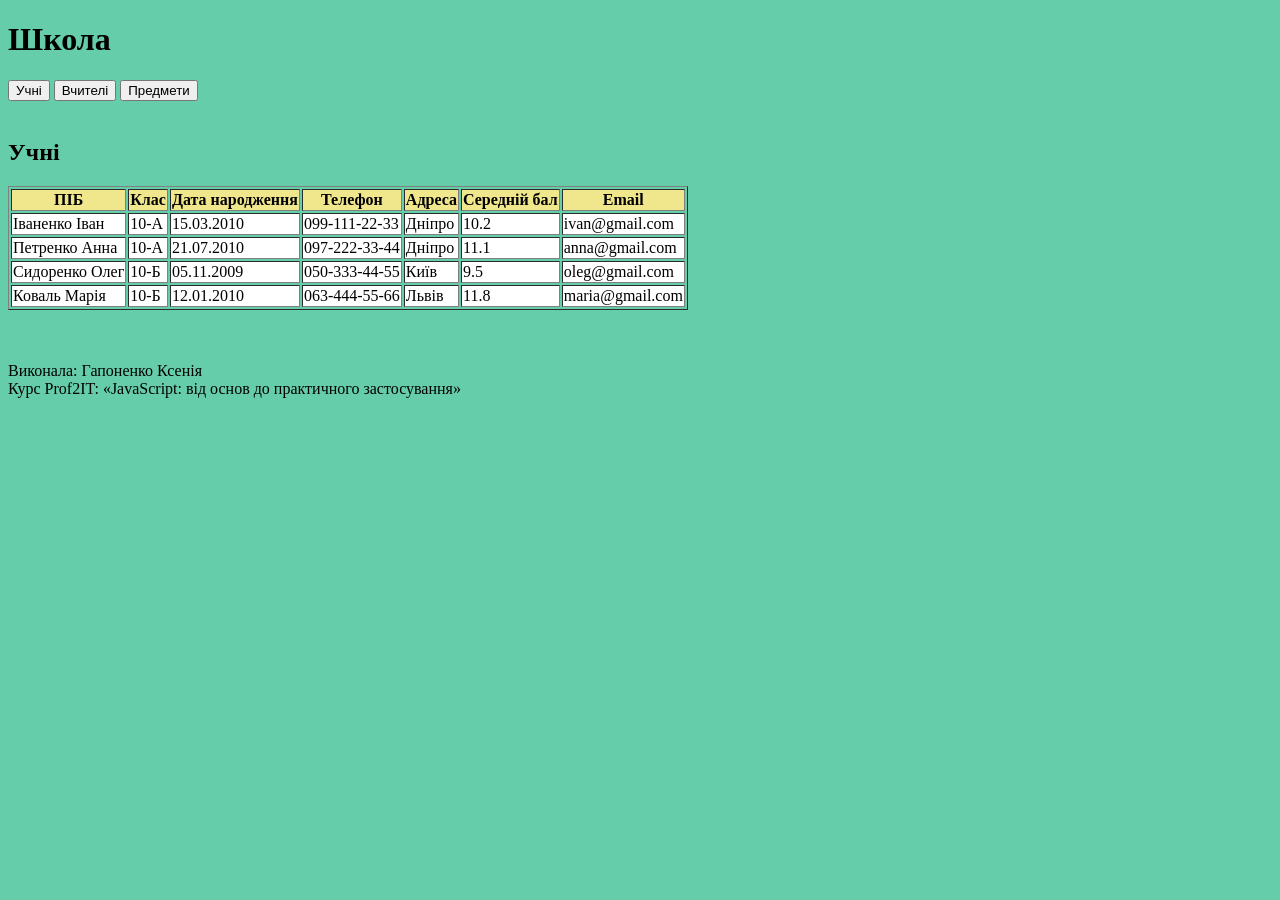
==== laba1/index.html @ 1b8cf367 "Add files via upload" ====
<!DOCTYPE html>
<html lang="uk">
<head>
    <meta charset="UTF-8">
    <title>Школа</title>
  
 <link rel="stylesheet" href="style.css">
  
</head>
<body style="background-color: #66CDAA;">

<h1>Школа</h1>

 <!-- Ось тут я задаю 3 кнопки. -->
<button onclick="showTable('students')">Учні</button>
<button onclick="showTable('teachers')">Вчителі</button>
<button onclick="showTable('subjects')">Предмети</button>

<br><br>

<!-- Таблиця учнів: данні, що ми побачимо в таблиці -->
<div id="students">
    <h2>Учні</h2>
    <table border="1">
        <tr>
            <th>ПІБ</th>
            <th>Клас</th>
            <th>Дата народження</th>
            <th>Телефон</th>
            <th>Адреса</th>
            <th>Середній бал</th>
            <th>Email</th>
        </tr>
        <tr>
            <td>Іваненко Іван</td>
            <td>10-А</td>
            <td>15.03.2010</td>
            <td>099-111-22-33</td>
            <td>Дніпро</td>
            <td>10.2</td>
            <td>ivan@gmail.com</td>
        </tr>
        <tr>
            <td>Петренко Анна</td>
            <td>10-А</td>
            <td>21.07.2010</td>
            <td>097-222-33-44</td>
            <td>Дніпро</td>
            <td>11.1</td>
            <td>anna@gmail.com</td>
        </tr>
        <tr>
            <td>Сидоренко Олег</td>
            <td>10-Б</td>
            <td>05.11.2009</td>
            <td>050-333-44-55</td>
            <td>Київ</td>
            <td>9.5</td>
            <td>oleg@gmail.com</td>
        </tr>
        <tr>
            <td>Коваль Марія</td>
            <td>10-Б</td>
            <td>12.01.2010</td>
            <td>063-444-55-66</td>
            <td>Львів</td>
            <td>11.8</td>
            <td>maria@gmail.com</td>
        </tr>
    </table>
</div>

<!-- Таблиця вчителів: данні, що ми побачимо в таблиці -->
<div id="teachers" style="display: none;">
    <h2>Вчителі</h2>
    <table border="1">
        <tr>
            <th>ПІБ</th>
            <th>Предмет</th>
            <th>Стаж</th>
            <th>Категорія</th>
            <th>Ставка</th>
            <th>Телефон</th>
            <th>Email</th>
        </tr>
        <tr>
            <td>Коваленко Олена</td>
            <td>Математика</td>
            <td>15 років</td>
            <td>Вища</td>
            <td>1.0</td>
            <td>099-333-44-55</td>
            <td>kovalenko@gmail.com</td>
        </tr>
        <tr>
            <td>Шевченко Петро</td>
            <td>Інформатика</td>
            <td>8 років</td>
            <td>Перша</td>
            <td>1.0</td>
            <td>097-444-55-66</td>
            <td>shevchenko@gmail.com</td>
        </tr>
        <tr>
            <td>Бондаренко Ірина</td>
            <td>Фізика</td>
            <td>12 років</td>
            <td>Вища</td>
            <td>0.75</td>
            <td>050-555-66-77</td>
            <td>bondarenko@gmail.com</td>
        </tr>
        <tr>
            <td>Ткаченко Сергій</td>
            <td>Історія</td>
            <td>5 років</td>
            <td>Друга</td>
            <td>1.0</td>
            <td>063-666-77-88</td>
            <td>tkachenko@gmail.com</td>
        </tr>
    </table>
</div>

<!-- Таблиця предметів: данні, що ми побачимо в таблиці -->
<div id="subjects" style="display: none;">
    <h2>Предмети</h2>
    <table border="1">
        <tr>
            <th>Назва</th>
            <th>Кількість годин</th>
            <th>Вчитель</th>
            <th>Клас</th>
            <th>Тип</th>
            <th>Кабінет</th>
            <th>Семестр</th>
        </tr>
        <tr>
            <td>Математика</td>
            <td>4</td>
            <td>Коваленко Олена</td>
            <td>10-А</td>
            <td>Основний</td>
            <td>205</td>
            <td>1</td>
        </tr>
        <tr>
            <td>Інформатика</td>
            <td>2</td>
            <td>Шевченко Петро</td>
            <td>10-А</td>
            <td>Основний</td>
            <td>301</td>
            <td>1</td>
        </tr>
        <tr>
            <td>Фізика</td>
            <td>3</td>
            <td>Бондаренко Ірина</td>
            <td>10-Б</td>
            <td>Основний</td>
            <td>104</td>
            <td>1</td>
        </tr>
        <tr>
            <td>Історія</td>
            <td>2</td>
            <td>Ткаченко Сергій</td>
            <td>10-Б</td>
            <td>Основний</td>
            <td>210</td>
            <td>1</td>
        </tr>
    </table>
</div>
<br>
  <br>

  
  <p>Виконала: Гапоненко Ксенія
    <br>
  Курс Prof2IT: «JavaScript: від основ до практичного застосування»</p>


  <script src="script.js"></script>


</body>
</html>
---- laba1/style.css ----
/*Звичайна комірка: білий*/
td{
background-color: #FFF;
}

/*Комірка заголовку: жовтий*/
th{
background-color: #F0E68C; 
}
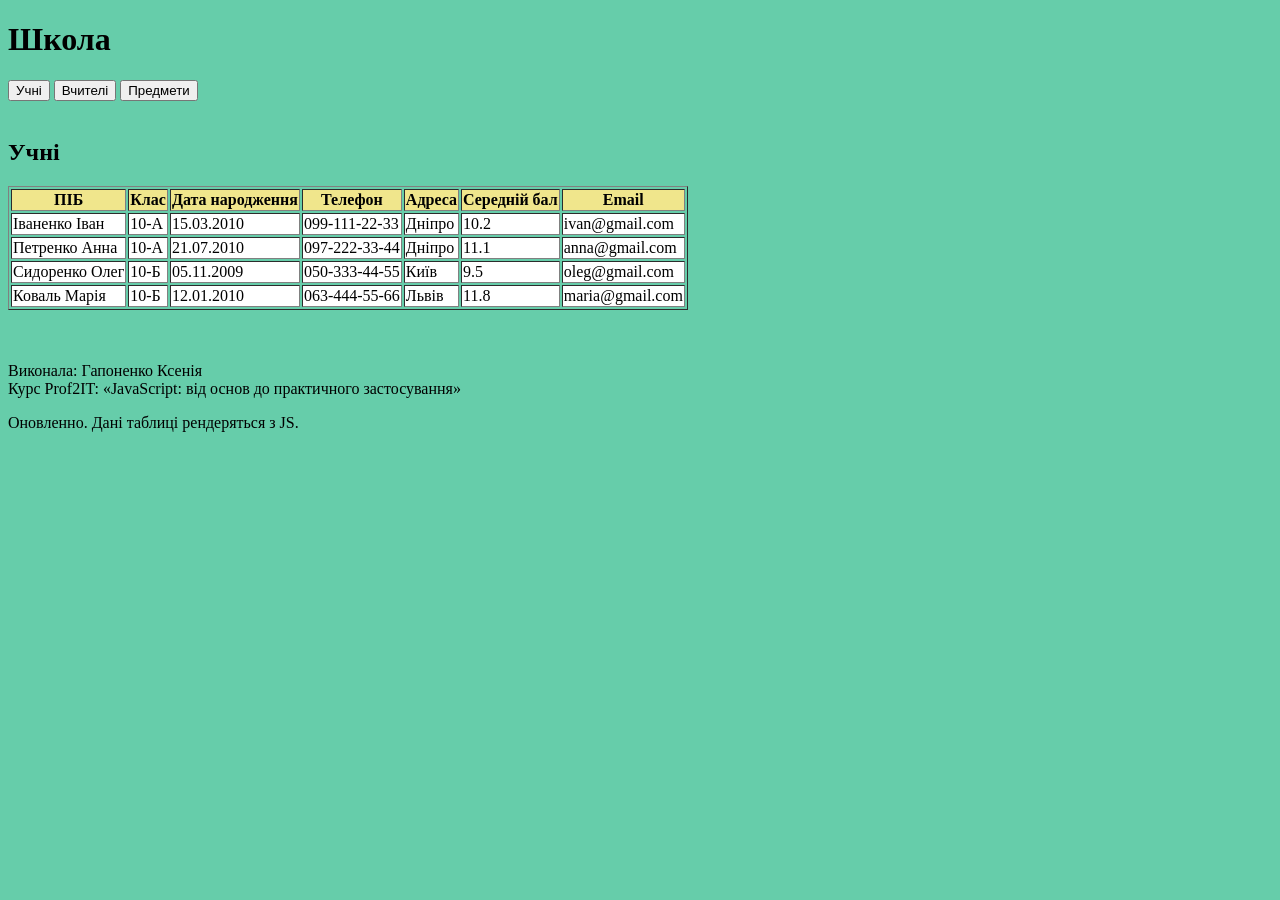
==== commit bdd8ff67: "Add files via upload" ====
--- a/laba1/index.html
+++ b/laba1/index.html
@@ -18,10 +18,12 @@
 
 <br><br>
 
-<!-- Таблиця учнів: данні, що ми побачимо в таблиці -->
+<!-- ТАБЛИЦЯ 1 -->
 <div id="students">
     <h2>Учні</h2>
-    <table border="1">
+
+<table border="1">
+    <thead> <!-- Заголовок таблиці залишаю у HTML-->
         <tr>
             <th>ПІБ</th>
             <th>Клас</th>
@@ -31,49 +33,19 @@
             <th>Середній бал</th>
             <th>Email</th>
         </tr>
-        <tr>
-            <td>Іваненко Іван</td>
-            <td>10-А</td>
-            <td>15.03.2010</td>
-            <td>099-111-22-33</td>
-            <td>Дніпро</td>
-            <td>10.2</td>
-            <td>ivan@gmail.com</td>
-        </tr>
-        <tr>
-            <td>Петренко Анна</td>
-            <td>10-А</td>
-            <td>21.07.2010</td>
-            <td>097-222-33-44</td>
-            <td>Дніпро</td>
-            <td>11.1</td>
-            <td>anna@gmail.com</td>
-        </tr>
-        <tr>
-            <td>Сидоренко Олег</td>
-            <td>10-Б</td>
-            <td>05.11.2009</td>
-            <td>050-333-44-55</td>
-            <td>Київ</td>
-            <td>9.5</td>
-            <td>oleg@gmail.com</td>
-        </tr>
-        <tr>
-            <td>Коваль Марія</td>
-            <td>10-Б</td>
-            <td>12.01.2010</td>
-            <td>063-444-55-66</td>
-            <td>Львів</td>
-            <td>11.8</td>
-            <td>maria@gmail.com</td>
-        </tr>
-    </table>
+    </thead> <!--А ось дані самої таблиці будемо витягувати з JS-->
+    <tbody id="students-list">
+        <!-- JS сам підтягне сюди дані -->
+    </tbody>
+</table>
 </div>
 
-<!-- Таблиця вчителів: данні, що ми побачимо в таблиці -->
+<!-- ТАБЛИЦЯ 2 -->
 <div id="teachers" style="display: none;">
     <h2>Вчителі</h2>
-    <table border="1">
+
+  <table border="1">
+    <thead>
         <tr>
             <th>ПІБ</th>
             <th>Предмет</th>
@@ -83,49 +55,19 @@
             <th>Телефон</th>
             <th>Email</th>
         </tr>
-        <tr>
-            <td>Коваленко Олена</td>
-            <td>Математика</td>
-            <td>15 років</td>
-            <td>Вища</td>
-            <td>1.0</td>
-            <td>099-333-44-55</td>
-            <td>kovalenko@gmail.com</td>
-        </tr>
-        <tr>
-            <td>Шевченко Петро</td>
-            <td>Інформатика</td>
-            <td>8 років</td>
-            <td>Перша</td>
-            <td>1.0</td>
-            <td>097-444-55-66</td>
-            <td>shevchenko@gmail.com</td>
-        </tr>
-        <tr>
-            <td>Бондаренко Ірина</td>
-            <td>Фізика</td>
-            <td>12 років</td>
-            <td>Вища</td>
-            <td>0.75</td>
-            <td>050-555-66-77</td>
-            <td>bondarenko@gmail.com</td>
-        </tr>
-        <tr>
-            <td>Ткаченко Сергій</td>
-            <td>Історія</td>
-            <td>5 років</td>
-            <td>Друга</td>
-            <td>1.0</td>
-            <td>063-666-77-88</td>
-            <td>tkachenko@gmail.com</td>
-        </tr>
-    </table>
+    </thead>
+    <tbody id="teachers-list">
+        <!-- Масив вчителів з JS рендериться сюди -->
+    </tbody>
+</table>
 </div>
 
-<!-- Таблиця предметів: данні, що ми побачимо в таблиці -->
+<!-- ТАБЛИЦЯ 3 -->
 <div id="subjects" style="display: none;">
     <h2>Предмети</h2>
-    <table border="1">
+
+<table border="1">
+    <thead>
         <tr>
             <th>Назва</th>
             <th>Кількість годин</th>
@@ -135,43 +77,11 @@
             <th>Кабінет</th>
             <th>Семестр</th>
         </tr>
-        <tr>
-            <td>Математика</td>
-            <td>4</td>
-            <td>Коваленко Олена</td>
-            <td>10-А</td>
-            <td>Основний</td>
-            <td>205</td>
-            <td>1</td>
-        </tr>
-        <tr>
-            <td>Інформатика</td>
-            <td>2</td>
-            <td>Шевченко Петро</td>
-            <td>10-А</td>
-            <td>Основний</td>
-            <td>301</td>
-            <td>1</td>
-        </tr>
-        <tr>
-            <td>Фізика</td>
-            <td>3</td>
-            <td>Бондаренко Ірина</td>
-            <td>10-Б</td>
-            <td>Основний</td>
-            <td>104</td>
-            <td>1</td>
-        </tr>
-        <tr>
-            <td>Історія</td>
-            <td>2</td>
-            <td>Ткаченко Сергій</td>
-            <td>10-Б</td>
-            <td>Основний</td>
-            <td>210</td>
-            <td>1</td>
-        </tr>
-    </table>
+    </thead>
+    <tbody id="subjects-list">
+        <!-- Масив предметів з JS рендериться сюди -->
+    </tbody>
+</table>
 </div>
 <br>
   <br>
@@ -179,8 +89,8 @@
   
   <p>Виконала: Гапоненко Ксенія
     <br>
-  Курс Prof2IT: «JavaScript: від основ до практичного застосування»</p>
-
+  Курс Prof2IT: «JavaScript: від основ до практичного застосування»</p> 
+  Оновленно. Дані таблиці рендеряться з JS. 
 
   <script src="script.js"></script>
 
